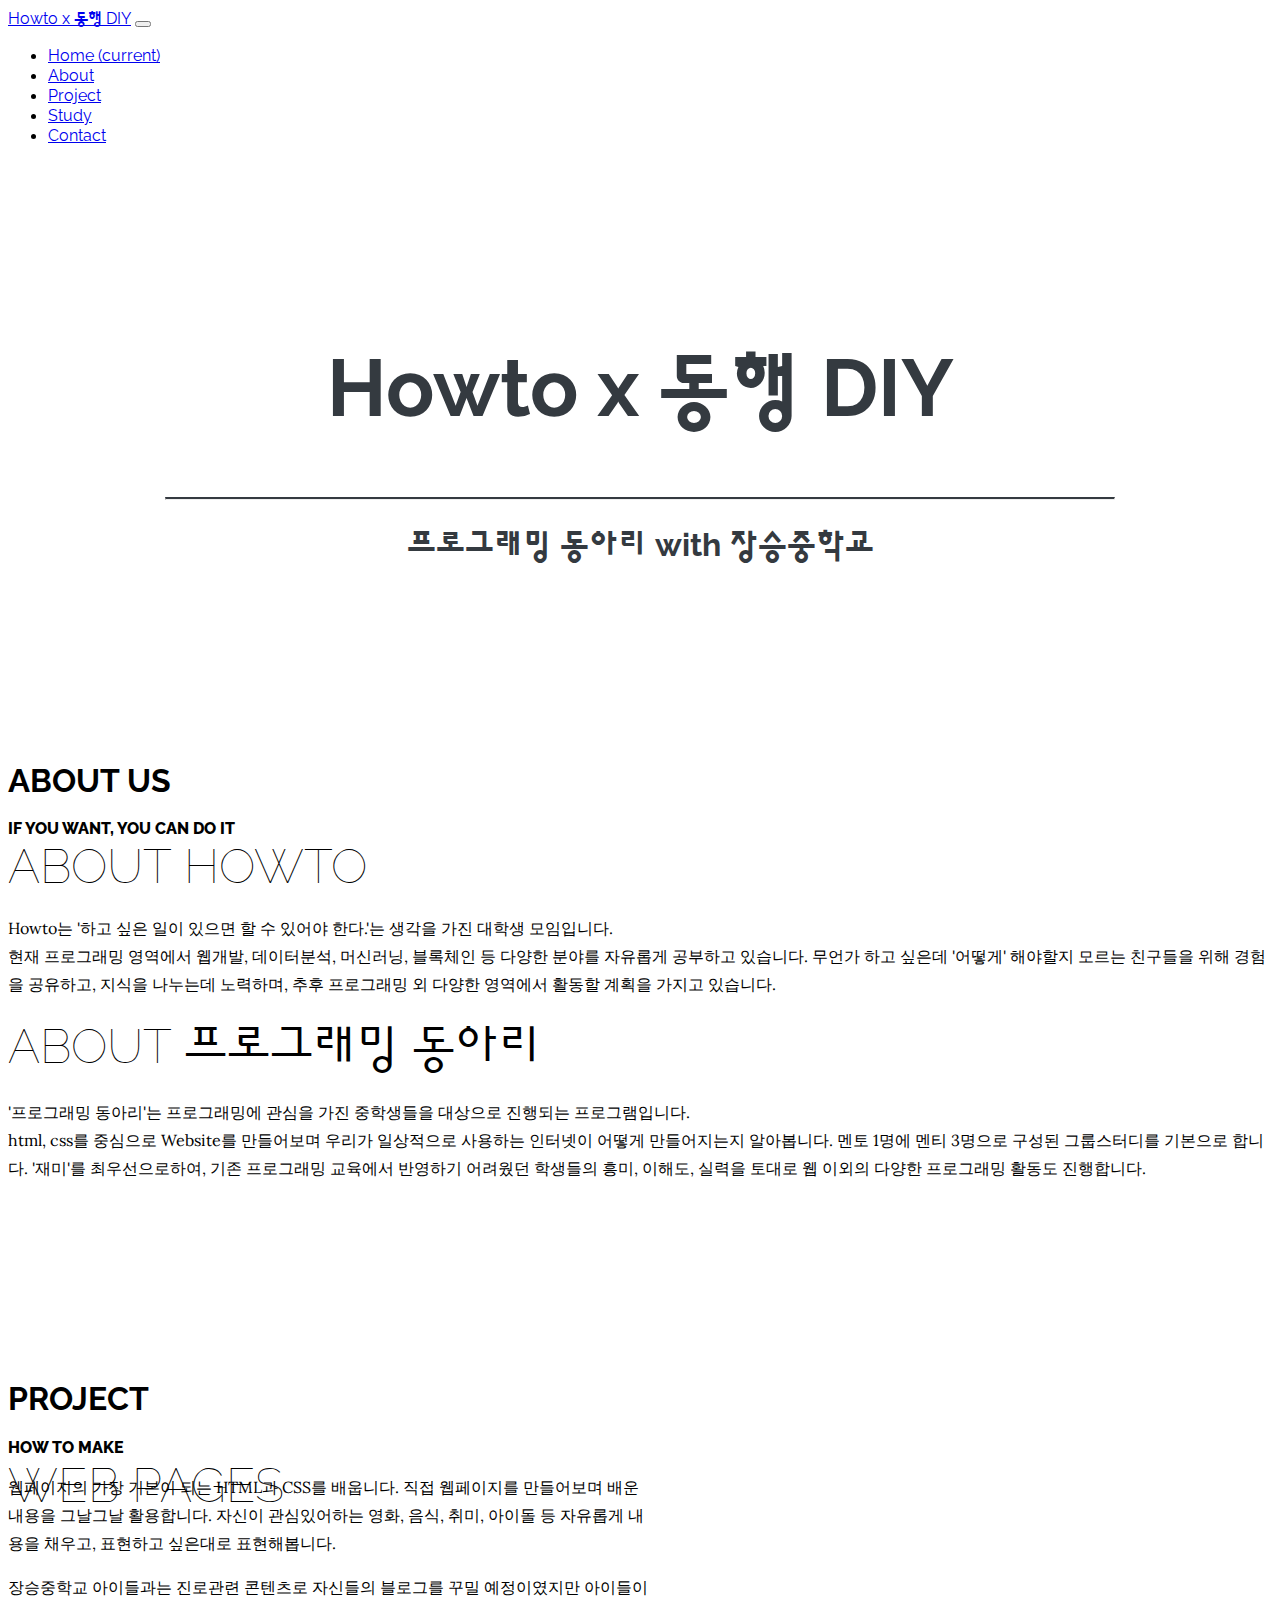
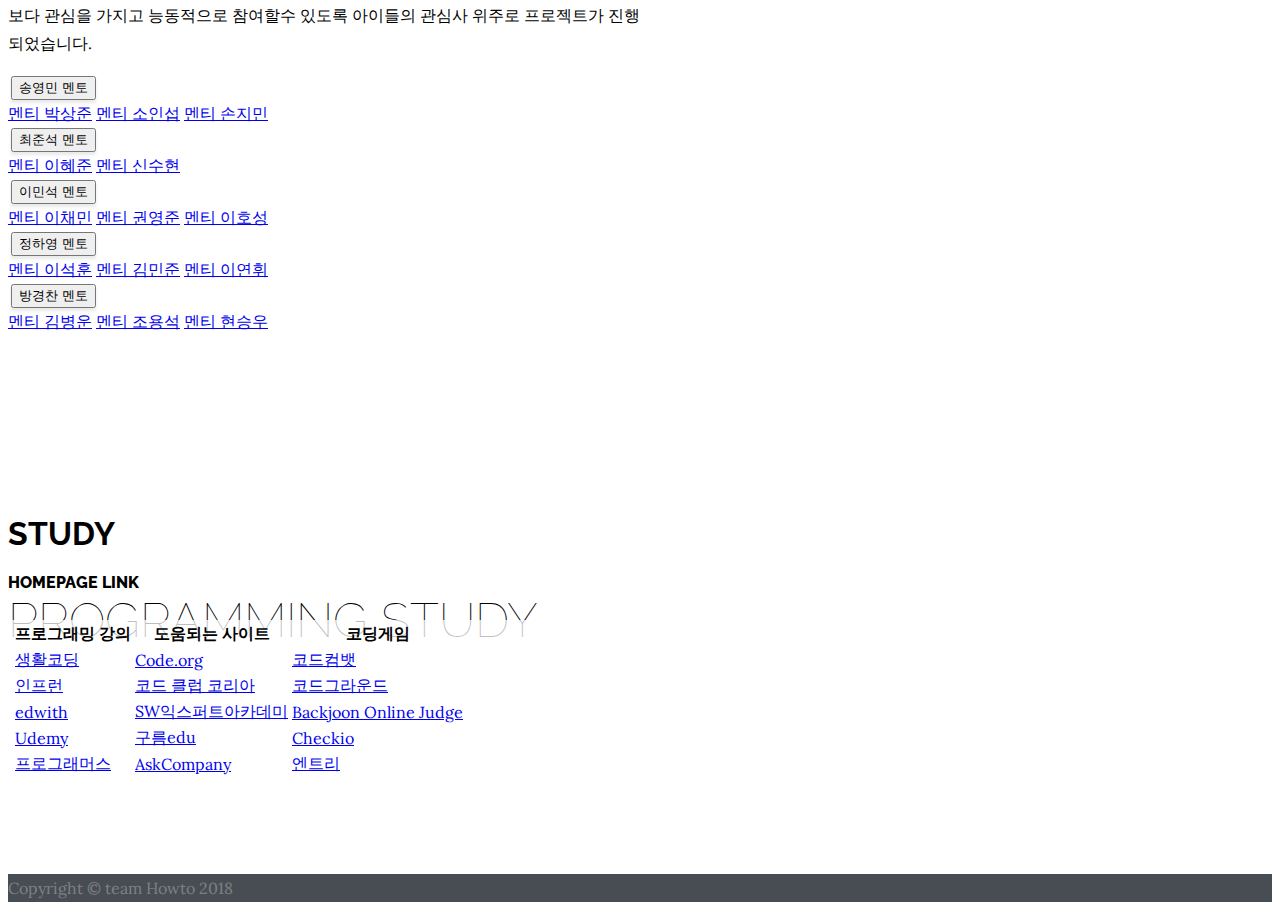
==== howto/index.html @ b901cc5a "Add files via upload" ====
<!DOCTYPE html>
<html lang="ko">
<head>
  <meta charset="UTF-8">
  <meta name="viewport" content="width=device-width, initial-scale=1.0">
  <meta http-equiv="X-UA-Compatible" content="ie=edge">

  <link rel="shortcut icon" href="favicon.ico" type="image/x-icon">
  <link rel="icon" href="favicon.ico" type="image/x-icon">

  <title>Howto x 동행 DIY</title>
  <link href="https://fonts.googleapis.com/css?family=Sunflower:300" rel="stylesheet">
  <link rel="stylesheet" href="https://use.fontawesome.com/releases/v5.2.0/css/all.css" integrity="sha384-hWVjflwFxL6sNzntih27bfxkr27PmbbK/iSvJ+a4+0owXq79v+lsFkW54bOGbiDQ" crossorigin="anonymous">
  <link href="https://fonts.googleapis.com/css?family=Nanum+Gothic|Jua|Ubuntu:400,700" rel="stylesheet">
  <link rel="stylesheet" href="style.css">
  <link rel="stylesheet" href="https://stackpath.bootstrapcdn.com/bootstrap/4.1.3/css/bootstrap.min.css" integrity="sha384-MCw98/SFnGE8fJT3GXwEOngsV7Zt27NXFoaoApmYm81iuXoPkFOJwJ8ERdknLPMO" crossorigin="anonymous">
  <!-- Custom fonts for this template -->
  <link href="https://fonts.googleapis.com/css?family=Raleway:100,100i,200,200i,300,300i,400,400i,500,500i,600,600i,700,700i,800,800i,900,900i" rel="stylesheet">
  <link href="https://fonts.googleapis.com/css?family=Lora:400,400i,700,700i" rel="stylesheet">

  <!-- Custom styles for this template -->
  <link href="business-casual.min.css" rel="stylesheet">

</head>
<body id="backgroudimg">
<!-- navbar  -->
<nav class="navbar navbar-expand-lg navbar-dark bg-dark fixed-top">
    <div class="container">
    <a class="navbar-brand" href="#"><i class="fas fa-seedling"></i> Howto x 동행 DIY</a>
    <button class="navbar-toggler" type="button" data-toggle="collapse" data-target="#navbarSupportedContent" aria-controls="navbarSupportedContent" aria-expanded="false" aria-label="Toggle navigation">
      <span class="navbar-toggler-icon"></span>
    </button>
    <div class="collapse navbar-collapse" id="navbarSupportedContent">
      <ul class="navbar-nav ml-auto">
        <li class="nav-item active">
          <a class="nav-link" href="#home"><i class="fas fa-home"></i> Home <span class="sr-only">(current)</span></a>
        </li>
        <li class="nav-item">
          <a class="nav-link" href="#about">About</a>
        </li>
        <li class="nav-item">
          <a class="nav-link" href="#project">Project</a>
        </li>
        <li class="nav-item">
          <a class="nav-link" href="#study">Study</a>
        </li>
        <li class="nav-item">
          <a class="nav-link" href="#contact">Contact</a>
        </li>
      </ul>
    </div>
    </div>
  </nav>

<!-- header -->
<header id="home">
  <div id="content">
    <div class="container rounded bg-faded p-3">
    <h1 id="titlename">Howto x 동행 DIY</h1>
    <hr id="line1">
    <h2 id="subtitle">프로그래밍 동아리 with 장승중학교</h2>
    </div>
  </div>
</header>

<!-- about -->
<section class="page-section about-heading bg-faded" id="about">
      <h1 class="text-center text-dark p-5 mb-4 bg-faded">ABOUT US</h1>
      <div class="container">
        <img id="img1" class="img-fluid rounded about-heading-img mb-3 mb-lg-0" src="https://images.unsplash.com/photo-1527153818091-1a9638521e2a?ixlib=rb-0.3.5&ixid=eyJhcHBfaWQiOjEyMDd9&s=5fce4ce8856a711cc50a14e03e58783a&auto=format&fit=crop&w=1158&q=80" alt="">
        <div class="about-heading-content">
          <div class="row">
            <div class="col-xl-9 col-lg-10 mx-auto">
              <div class="bg-light rounded p-5">
                <h2 class="section-heading mb-4">
                  <span class="section-heading-upper">If you want, you can do it</span>
                  <span class="section-heading-lower">About Howto</span>
                </h2>
                <p>Howto는 '하고 싶은 일이 있으면 할 수 있어야 한다.'는 생각을 가진 대학생 모임입니다. <br>
                현재 프로그래밍 영역에서 웹개발, 데이터분석, 머신러닝, 블록체인 등 다양한 분야를 자유롭게 공부하고 있습니다.
                무언가 하고 싶은데 '어떻게' 해야할지 모르는 친구들을 위해 경험을 공유하고, 지식을 나누는데 노력하며,
                추후 프로그래밍 외 다양한 영역에서 활동할 계획을 가지고 있습니다.</p>
                <h2 id="sub2" class="section-heading mb-4">
                  <span class="section-heading-lower">About 프로그래밍 동아리</span>
                </h2>
                <p class="mb-0"> '프로그래밍 동아리'는 프로그래밍에 관심을 가진 중학생들을 대상으로 진행되는 프로그램입니다.<br>
                    html, css를 중심으로 Website를 만들어보며 우리가 일상적으로 사용하는 인터넷이 어떻게 만들어지는지 알아봅니다.
                    멘토 1명에 멘티 3명으로 구성된 그룹스터디를 기본으로 합니다. '재미'를 최우선으로하여,
                    기존 프로그래밍 교육에서 반영하기 어려웠던 학생들의 흥미, 이해도, 실력을 토대로 웹 이외의 다양한 프로그래밍 활동도 진행합니다.
                </p>
              </div>
            </div>
          </div>
        </div>
      </div>
</section>

<!-- project -->
<section id="project" class="page-section bg-faded">
  <h1 class="text-center text-dark p-5 mb-4 bg-faded">PROJECT</h1>
  <div class="container">
    <div class="product-item">
      <div class="product-item-title d-flex">
        <div class="bg-light p-5 d-flex mr-auto rounded">
          <h2 class="section-heading mb-0">
            <span class="section-heading-upper">How to make</span>
            <span class="section-heading-lower">Web pages</span>
          </h2>
        </div>
      </div>
      <img id="webimg" class="product-item-img mx-auto d-flex rounded img-fluid mb-3 mb-lg-0" src="https://images.unsplash.com/photo-1454165205744-3b78555e5572?ixlib=rb-0.3.5&s=61ead6562974b58aeaf66646026a1f0f&auto=format&fit=crop&w=1050&q=80" alt="">
      <div class="product-item-description d-flex ml-auto">
        <div class="bg-light p-5 rounded">
          <p class="mb-0">웹페이지의 가장 기본이 되는 HTML과 CSS를 배웁니다. 직접 웹페이지를 만들어보며 배운 내용을 그날그날 활용합니다. 자신이 관심있어하는 영화, 음식, 취미, 아이돌 등 자유롭게 내용을 채우고, 표현하고 싶은대로 표현해봅니다.</p><p>장승중학교 아이들과는 진로관련 콘텐츠로 자신들의 블로그를 꾸밀 예정이였지만 아이들이 보다 관심을 가지고 능동적으로 참여할수 있도록 아이들의 관심사 위주로 프로젝트가 진행되었습니다.</p>
          <div>
            <div class="btn-group" role="group">
              <button id="btnGroupDrop1" type="button" class="btn btn-light" data-toggle="dropdown" aria-haspopup="true" aria-expanded="false">
                송영민 멘토
              </button>
              <div class="dropdown-menu" aria-labelledby="btnGroupDrop1">
                <a class="dropdown-item" href="https://sangjun0822.github.io/">멘티 박상준</a>
                <a class="dropdown-item" href="https://sexyhandsomeinsub.github.io/">멘티 소인섭</a>
                <a class="dropdown-item" href="https://sonjiminson.github.io/">멘티 손지민</a>
              </div>
            </div>
            <div class="btn-group" role="group">
              <button id="btnGroupDrop2" type="button" class="btn btn-light" data-toggle="dropdown" aria-haspopup="true" aria-expanded="false">
                최준석 멘토
              </button>
              <div class="dropdown-menu" aria-labelledby="btnGroupDrop2">
                <a class="dropdown-item" href="https://dkdisla.github.io">멘티 이혜준</a>
                <a class="dropdown-item" href="https://yoosigo1.github.io">멘티 신수현</a>
              </div>
            </div>
            <div class="btn-group" role="group">
              <button id="btnGroupDrop3" type="button" class="btn btn-light" data-toggle="dropdown" aria-haspopup="true" aria-expanded="false">
                이민석 멘토
              </button>
              <div class="dropdown-menu" aria-labelledby="btnGroupDrop3">
                <a class="dropdown-item" href="#">멘티 이채민</a>
                <a class="dropdown-item" href="https://red33a.github.io/cube/%ED%81%90%EB%B8%8C.html">멘티 권영준</a>
                <a class="dropdown-item" href="https://hoseongi711.github.io/webclass103/123">멘티 이호성</a>
              </div>
            </div>
            <div class="btn-group" role="group">
              <button id="btnGroupDrop4" type="button" class="btn btn-light" data-toggle="dropdown" aria-haspopup="true" aria-expanded="false">
                정하영 멘토
              </button>
              <div class="dropdown-menu" aria-labelledby="btnGroupDrop4">
                <a class="dropdown-item" href="https://lsh2.github.io/">멘티 이석훈</a>
                <a class="dropdown-item" href="#">멘티 김민준</a>
                <a class="dropdown-item" href="#">멘티 이연휘</a>
              </div>
            </div>
            <div class="btn-group" role="group">
              <button id="btnGroupDrop5" type="button" class="btn btn-light" data-toggle="dropdown" aria-haspopup="true" aria-expanded="false">
                방경찬 멘토
              </button>
              <div class="dropdown-menu" aria-labelledby="btnGroupDrop5">
                <a class="dropdown-item" href="https://rlaquddns.github.io/">멘티 김병운</a>
                <a class="dropdown-item" href="https://ehddydtjr.github.io/">멘티 조용석</a>
                <a class="dropdown-item" href="https://gustmddn.github.io/">멘티 현승우</a>
              </div>
            </div>
          </div>
        </div>
      </div>
    </div>
  </div>
</section>

<!-- study -->
<section id="study" class="page-section bg-faded">
  <h1 class="text-center text-dark p-5 mb-4 bg-faded">STUDY</h1>
  <div class="container">
    <div class="product-item">
      <div class="product-item-title d-flex">
        <div class="bg-light p-5 d-flex mr-auto rounded">
          <h2 class="section-heading mb-0">
            <span class="section-heading-upper">Homepage Link</span>
            <span class="section-heading-lower">Programming Study</span>
          </h2>
        </div>
      </div>
      <div class="product-item-description d-flex ml-auto">
      <div class="bg-faded rounded">
        <table class="table">
          <thead class="thead-dark">
            <tr>
              <th scope="col"><i class="fas fa-seedling"></i></th>
              <th scope="col">프로그래밍 강의</th>
              <th scope="col">도움되는 사이트</th>
              <th scope="col">코딩게임</th>
            </tr>
          </thead>
          <tbody>
            <tr>
              <th scope="row"></th>
              <td><a href="https://opentutorials.org/course/1">생활코딩</a></td>
              <td><a href="https://Code.org">Code.org</a></td>
              <td><a href="https://codecombat.com/">코드컴뱃</a></td>
            </tr>
            <tr>
              <th scope="row"></th>
              <td><a href="https://www.inflearn.com/">인프런</a></td>
              <td><a href="https://codeclubkorea.org/start-a-club/">코드 클럽 코리아</a></td>
              <td><a href="https://www.codeground.org/">코드그라운드</a></td>
            </tr>
            <tr>
              <th scope="row"></th>
              <td><a href="https://www.edwith.org/">edwith</a></td>
              <td><a href="https://www.swexpertacademy.com/main/main.do/">SW익스퍼트아카데미</a></td>
              <td><a href="https://www.acmicpc.net/">Backjoon Online Judge</a></td>
            </tr>
            <tr>
              <th scope="row"></th>
              <td><a href="https://www.udemy.com">Udemy</a></td>
              <td><a href="https://edu.goorm.io/">구름edu</a></td>
              <td><a href="https://checkio.org/">Checkio</a></td>
            </tr>
            <tr>
              <th scope="row"></th>
              <td><a href="https://programmers.co.kr/">프로그래머스</a></td>
              <td><a href="https://www.askcompany.kr/">AskCompany</a></td>
              <td><a href="https://playentry.org/#!/">엔트리</a></td>
            </tr>
          </tbody>
        </table>
      </div>
      </div>

    </div>
  </div>

</section>

<!-- footer -->
<footer class="footer text-faded text-center py-5">
     <div class="container">
       <p class="m-0 small">Copyright &copy; team Howto 2018</p>
     </div>
</footer>







<script src="https://code.jquery.com/jquery-3.3.1.slim.min.js" integrity="sha384-q8i/X+965DzO0rT7abK41JStQIAqVgRVzpbzo5smXKp4YfRvH+8abtTE1Pi6jizo" crossorigin="anonymous"></script>
<script src="https://cdnjs.cloudflare.com/ajax/libs/popper.js/1.14.3/umd/popper.min.js" integrity="sha384-ZMP7rVo3mIykV+2+9J3UJ46jBk0WLaUAdn689aCwoqbBJiSnjAK/l8WvCWPIPm49" crossorigin="anonymous"></script>
<script src="https://stackpath.bootstrapcdn.com/bootstrap/4.1.3/js/bootstrap.min.js" integrity="sha384-ChfqqxuZUCnJSK3+MXmPNIyE6ZbWh2IMqE241rYiqJxyMiZ6OW/JmZQ5stwEULTy" crossorigin="anonymous"></script>
</body>
</html>
---- howto/style.css ----
header {
  text-align: center;
  height: 500px;
}

.navbar-brand {
  font-family: 'Raleway', Sunflower;
}

.nav-item .nav-link {
  font-family: 'Raleway', Sunflower;
}

#titlename {
  font-size: 5rem;
  font-family: 'Raleway', Sunflower;
}


#subtitle {
  font-size: 2rem;
}

#subtitle, #sub2{
  font-family: 'Raleway', Sunflower;
}

#content {
  background: url(https://images.unsplash.com/photo-1522205419828-f5b336fc3931?ixlib=rb-0.3.5…EyMDd9&s=7b10bf5…&auto=format&fit=crop&w=1050&q=80);
  background-size: cover;
  background-position: top;
  height: 100%;
  padding-top:10%;
  color: #343a40;

}


#line1 {
  border-top: 2px solid #343a40;
  width: 75%;
}

.about-heading-content {
  padding-top: 3%;
}

#backgroudimg {
  background: url(https://images.unsplash.com/photo-1505779507181-e8cfc6d1f16f?ixlib=rb-0.3.5&ixid=eyJhcHBfaWQiOjEyMDd9&s=9c55655e9d53dc55634ff0247697aed6&auto=format&fit=crop&w=664&q=80);
  background-size: cover;
  background-repeat: no-repeat;
  background-position: top;
  height: 100%;
}

#img1 {
  width: 70%;
}

#webimg {
  width: 70%;
}

#btnGroupDrop1, #btnGroupDrop2, #btnGroupDrop3, #btnGroupDrop4, #btnGroupDrop5 {
  margin: 3px;
  overflow: hidden;
}
---- howto/business-casual.min.css ----
/*!
 * Start Bootstrap - Business Casual v4.1.1 (https://startbootstrap.com/template-overviews/business-casual)
 * Copyright 2013-2018 Start Bootstrap
 * Licensed under MIT (https://github.com/BlackrockDigital/startbootstrap-business-casual/blob/master/LICENSE)
 */body{font-family:Lora;background:linear-gradient(rgba(47,23,15,.65),rgba(47,23,15,.65)),url(../img/bg.jpg);background-attachment:fixed;background-position:center;background-size:cover}h1,h2,h3,h4,h5,h6{font-family:Raleway}p{line-height:1.75}.text-faded{color:rgba(255,255,255,.3)}.site-heading{margin-top:5rem;margin-bottom:5rem;text-transform:uppercase;line-height:1;font-family:Raleway}.site-heading .site-heading-upper{display:block;font-size:2rem;font-weight:800}.site-heading .site-heading-lower{font-size:5rem;font-weight:100;line-height:4rem}.page-section{padding-top: 5rem; padding-bottom: 5rem;}.section-heading{text-transform:uppercase}.section-heading .section-heading-upper{display:block;font-size:1rem;font-weight:800}.section-heading .section-heading-lower{display:block;font-size:3rem;font-weight:100}.bg-faded{background-color:rgba(255,255,255,.75)}#mainNav{background-color:rgba(47,23,15,.9);font-family:Raleway}#mainNav .navbar-brand{color:#e6a756}#mainNav .navbar-nav .nav-item .nav-link{color:rgba(255,255,255,.7);font-weight:800}#mainNav .navbar-nav .nav-item.active .nav-link{color:#e6a756}@media (min-width:992px){#mainNav .navbar-nav .nav-item .nav-link{font-size:.9rem}#mainNav .navbar-nav .nav-item .nav-link:hover{color:rgba(255,255,255,.4)}#mainNav .navbar-nav .nav-item.active .nav-link:hover{color:#e6a756}}.btn-xl{font-weight:700;font-size:.8rem;padding-top:1.5rem;padding-bottom:1.5rem;padding-left:2rem;padding-right:2rem}.intro{position:relative}@media (min-width:992px){.intro .intro-img{width:75%;float:right}.intro .intro-text{left:0;width:60%;margin-top:3rem;position:absolute}.intro .intro-text .intro-button{width:100%;left:0;position:absolute;bottom:-2rem}}@media (min-width:1200px){.intro .intro-text{width:45%}}.cta{padding-top:5rem;padding-bottom:5rem;background-color:rgba(230,167,86,.9)}.cta .cta-inner{position:relative;padding:3rem;margin:.5rem;background-color:rgba(255,255,255,.85)}.cta .cta-inner:before{border-radius:.5rem;content:'';position:absolute;top:-.5rem;bottom:-.5rem;left:-.5rem;right:-.5rem;border:.25rem solid rgba(255,255,255,.85)}@media (min-width:992px){.about-heading .about-heading-img{position:relative;z-index:0}.about-heading .about-heading-content{margin-top:-5rem;position:relative;z-index:1}}@media (min-width:992px){.product-item .product-item-title{position:relative;z-index:1;margin-bottom:-3rem}.product-item .product-item-img{position:relative;z-index:0;max-width:60vw}.product-item .product-item-description{position:relative;z-index:1;margin-top:-3rem;max-width:50vw}}.list-hours{font-size:.9rem}.list-hours .list-hours-item{border-bottom:1px solid rgba(230,167,86,.5);padding-bottom:.25rem;margin-bottom:1rem;font-style:italic}.list-hours .list-hours-item.today{font-weight:700;color:#e6a756}@media (min-width:992px){.list-hours{width:50%;font-size:1.1rem}}.address strong{font-size:1.2rem}.footer{background-color:rgb(52, 58, 64, 0.9)}.text-primary{color:#e6a756!important}.bg-primary{background-color:#e6a756!important}.btn{box-shadow:0 3px 3px 0 rgba(33,37,41,.1)}.btn-primary{background-color:#e6a756;border-color:#e6a756}.btn-primary:active,.btn-primary:focus,.btn-primary:hover{background-color:#df902a;border-color:#df902a}.font-weight-light{font-weight:100!important}
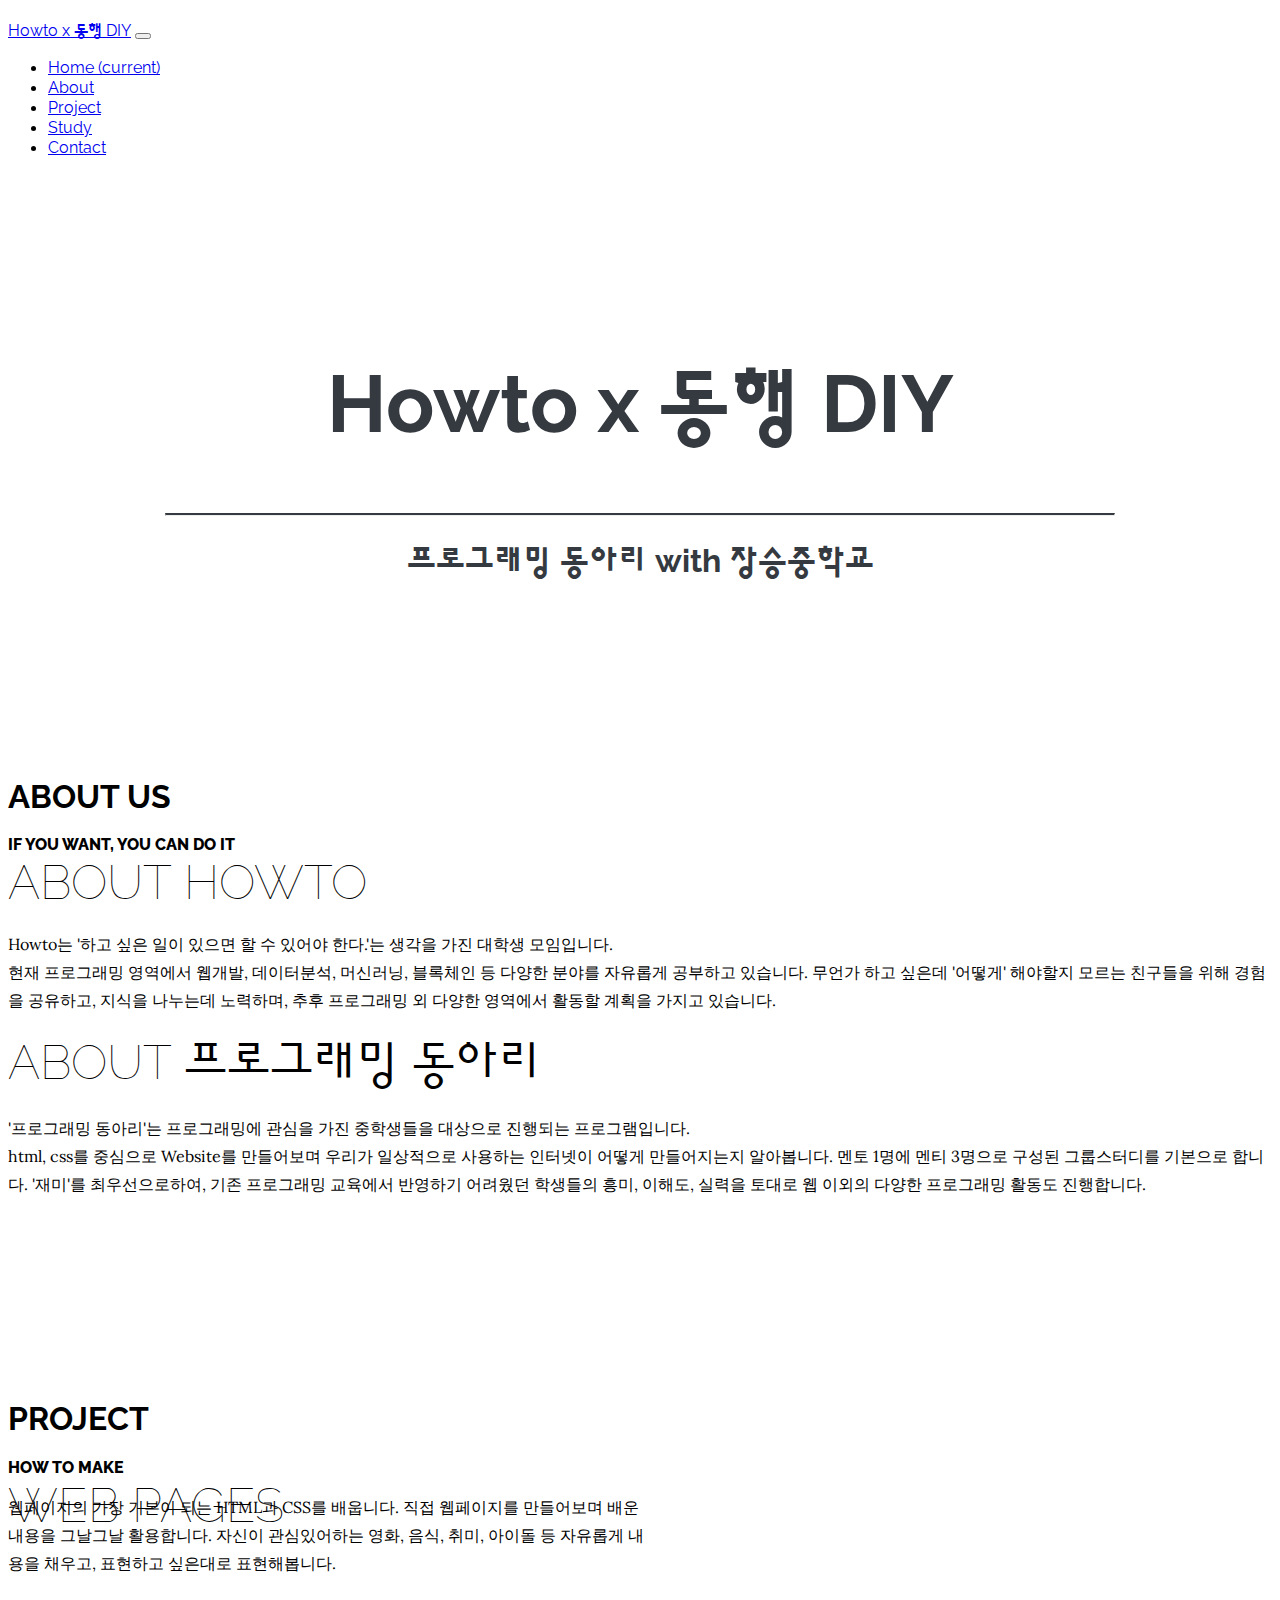
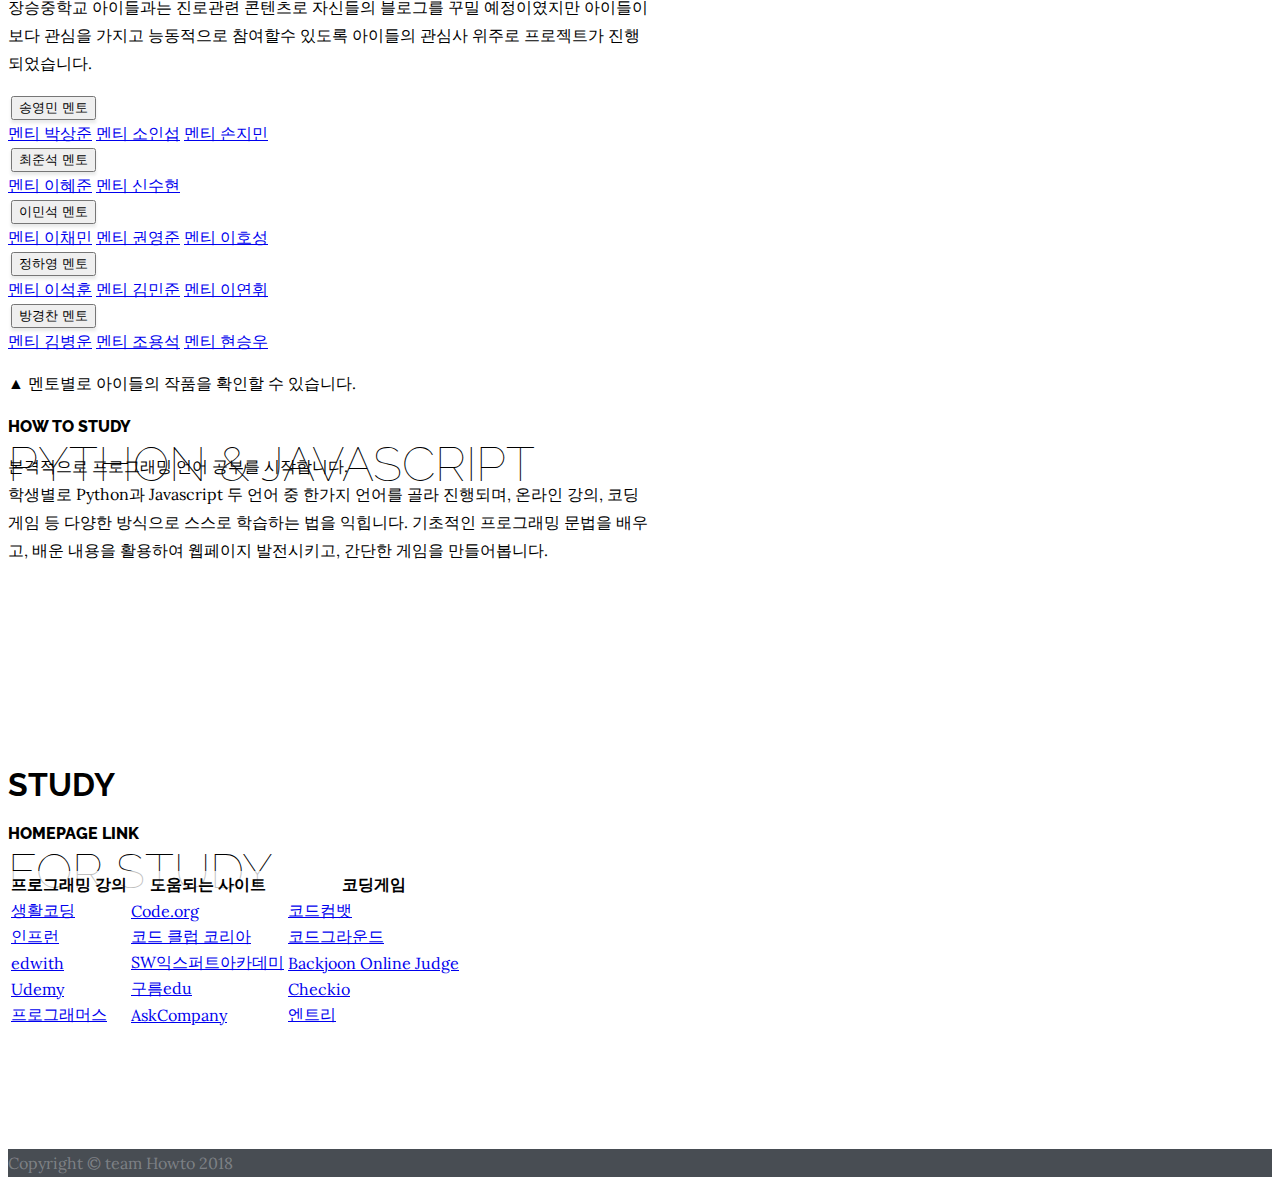
==== commit 50848da2: "python js 세션 추가" ====
--- a/howto/index.html
+++ b/howto/index.html
@@ -12,14 +12,14 @@
   <link href="https://fonts.googleapis.com/css?family=Sunflower:300" rel="stylesheet">
   <link rel="stylesheet" href="https://use.fontawesome.com/releases/v5.2.0/css/all.css" integrity="sha384-hWVjflwFxL6sNzntih27bfxkr27PmbbK/iSvJ+a4+0owXq79v+lsFkW54bOGbiDQ" crossorigin="anonymous">
   <link href="https://fonts.googleapis.com/css?family=Nanum+Gothic|Jua|Ubuntu:400,700" rel="stylesheet">
-  <link rel="stylesheet" href="style.css">
+  <link rel="stylesheet" href="css/style.css">
   <link rel="stylesheet" href="https://stackpath.bootstrapcdn.com/bootstrap/4.1.3/css/bootstrap.min.css" integrity="sha384-MCw98/SFnGE8fJT3GXwEOngsV7Zt27NXFoaoApmYm81iuXoPkFOJwJ8ERdknLPMO" crossorigin="anonymous">
   <!-- Custom fonts for this template -->
   <link href="https://fonts.googleapis.com/css?family=Raleway:100,100i,200,200i,300,300i,400,400i,500,500i,600,600i,700,700i,800,800i,900,900i" rel="stylesheet">
   <link href="https://fonts.googleapis.com/css?family=Lora:400,400i,700,700i" rel="stylesheet">
 
   <!-- Custom styles for this template -->
-  <link href="business-casual.min.css" rel="stylesheet">
+  <link href="css/business-casual.min.css" rel="stylesheet">
 
 </head>
 <body id="backgroudimg">
@@ -138,7 +138,7 @@
               </button>
               <div class="dropdown-menu" aria-labelledby="btnGroupDrop3">
                 <a class="dropdown-item" href="#">멘티 이채민</a>
-                <a class="dropdown-item" href="https://red33a.github.io/cube/%ED%81%90%EB%B8%8C.html">멘티 권영준</a>
+                <a class="dropdown-item" href="https://red33a.github.io/young/startbootstrap-creative-gh-pages/index.html">멘티 권영준</a>
                 <a class="dropdown-item" href="https://hoseongi711.github.io/webclass103/123">멘티 이호성</a>
               </div>
             </div>
@@ -163,6 +163,28 @@
               </div>
             </div>
           </div>
+          <p>▲ 멘토별로 아이들의 작품을 확인할 수 있습니다.</p>
+        </div>
+      </div>
+    </div>
+  </div>
+
+  <div class="container">
+    <div class="product-item">
+      <div class="product-item-title d-flex">
+        <div class="bg-light p-5 d-flex mx-auto rounded">
+            <h2 class="section-heading mb-0">
+            <span class="section-heading-upper">How to study</span>
+            <span class="section-heading-lower">Python & JavaScript</span>
+          </h2>
+        </div>
+      </div>
+      <img class="product-item-img mx-auto d-flex rounded img-fluid mb-3 mb-lg-0" src="https://bestcouponhunter.com/wp-content/uploads/2018/07/Python-and-Javascript-Programming-Bundle-788x442.jpg" alt="">
+      <div style="width:70%;" class="product-item-description d-flex mx-auto">
+        <div class="bg-light p-5 rounded">
+          <p class="mb-0">본격적으로 프로그래밍 언어 공부를 시작합니다. <br>
+            학생별로 Python과 Javascript 두 언어 중 한가지 언어를 골라 진행되며, 온라인 강의, 코딩게임 등 다양한 방식으로 스스로 학습하는 법을 익힙니다.
+          기초적인 프로그래밍 문법을 배우고, 배운 내용을 활용하여 웹페이지 발전시키고, 간단한 게임을 만들어봅니다.</p>
         </div>
       </div>
     </div>
@@ -178,7 +200,7 @@
         <div class="bg-light p-5 d-flex mr-auto rounded">
           <h2 class="section-heading mb-0">
             <span class="section-heading-upper">Homepage Link</span>
-            <span class="section-heading-lower">Programming Study</span>
+            <span class="section-heading-lower">for Study</span>
           </h2>
         </div>
       </div>
@@ -187,7 +209,6 @@
         <table class="table">
           <thead class="thead-dark">
             <tr>
-              <th scope="col"><i class="fas fa-seedling"></i></th>
               <th scope="col">프로그래밍 강의</th>
               <th scope="col">도움되는 사이트</th>
               <th scope="col">코딩게임</th>
@@ -195,31 +216,26 @@
           </thead>
           <tbody>
             <tr>
-              <th scope="row"></th>
               <td><a href="https://opentutorials.org/course/1">생활코딩</a></td>
               <td><a href="https://Code.org">Code.org</a></td>
               <td><a href="https://codecombat.com/">코드컴뱃</a></td>
             </tr>
             <tr>
-              <th scope="row"></th>
               <td><a href="https://www.inflearn.com/">인프런</a></td>
               <td><a href="https://codeclubkorea.org/start-a-club/">코드 클럽 코리아</a></td>
               <td><a href="https://www.codeground.org/">코드그라운드</a></td>
             </tr>
             <tr>
-              <th scope="row"></th>
               <td><a href="https://www.edwith.org/">edwith</a></td>
               <td><a href="https://www.swexpertacademy.com/main/main.do/">SW익스퍼트아카데미</a></td>
               <td><a href="https://www.acmicpc.net/">Backjoon Online Judge</a></td>
             </tr>
             <tr>
-              <th scope="row"></th>
               <td><a href="https://www.udemy.com">Udemy</a></td>
               <td><a href="https://edu.goorm.io/">구름edu</a></td>
               <td><a href="https://checkio.org/">Checkio</a></td>
             </tr>
             <tr>
-              <th scope="row"></th>
               <td><a href="https://programmers.co.kr/">프로그래머스</a></td>
               <td><a href="https://www.askcompany.kr/">AskCompany</a></td>
               <td><a href="https://playentry.org/#!/">엔트리</a></td>
--- a/howto/css/style.css
+++ b/howto/css/style.css
@@ -0,0 +1,74 @@
+header {
+  text-align: center;
+  height: 500px;
+}
+
+.navbar-brand {
+  font-family: 'Raleway', Sunflower;
+}
+
+.nav-item .nav-link {
+  font-family: 'Raleway', Sunflower;
+}
+
+#titlename {
+  font-size: 5rem;
+  font-family: 'Raleway', Sunflower;
+}
+
+
+#subtitle {
+  font-size: 2rem;
+}
+
+#subtitle, #sub2{
+  font-family: 'Raleway', Sunflower;
+}
+
+#content {
+  background: url(https://images.unsplash.com/photo-1522205419828-f5b336fc3931?ixlib=rb-0.3.5…EyMDd9&s=7b10bf5…&auto=format&fit=crop&w=1050&q=80);
+  background-size: cover;
+  background-position: top;
+  height: 100%;
+  padding-top:10%;
+  color: #343a40;
+
+}
+
+#python {
+  overflow: hidden;
+}
+
+#line1 {
+  border-top: 2px solid #343a40;
+  width: 75%;
+}
+
+.about-heading-content {
+  padding-top: 3%;
+}
+
+.container {
+  margin: 20px 0;
+}
+
+#backgroudimg {
+  background: url(https://images.unsplash.com/photo-1505779507181-e8cfc6d1f16f?ixlib=rb-0.3.5&ixid=eyJhcHBfaWQiOjEyMDd9&s=9c55655e9d53dc55634ff0247697aed6&auto=format&fit=crop&w=664&q=80);
+  background-size: cover;
+  background-repeat: no-repeat;
+  background-position: top;
+  height: 100%;
+}
+
+#img1 {
+  width: 70%;
+}
+
+#webimg {
+  width: 70%;
+}
+
+#btnGroupDrop1, #btnGroupDrop2, #btnGroupDrop3, #btnGroupDrop4, #btnGroupDrop5 {
+  margin: 3px;
+  overflow: hidden;
+}
--- a/howto/css/business-casual.min.css
+++ b/howto/css/business-casual.min.css
@@ -0,0 +1,5 @@
+/*!
+ * Start Bootstrap - Business Casual v4.1.1 (https://startbootstrap.com/template-overviews/business-casual)
+ * Copyright 2013-2018 Start Bootstrap
+ * Licensed under MIT (https://github.com/BlackrockDigital/startbootstrap-business-casual/blob/master/LICENSE)
+ */body{font-family:Lora;background:linear-gradient(rgba(47,23,15,.65),rgba(47,23,15,.65)),url(../img/bg.jpg);background-attachment:fixed;background-position:center;background-size:cover}h1,h2,h3,h4,h5,h6{font-family:Raleway}p{line-height:1.75}.text-faded{color:rgba(255,255,255,.3)}.site-heading{margin-top:5rem;margin-bottom:5rem;text-transform:uppercase;line-height:1;font-family:Raleway}.site-heading .site-heading-upper{display:block;font-size:2rem;font-weight:800}.site-heading .site-heading-lower{font-size:5rem;font-weight:100;line-height:4rem}.page-section{padding-top: 5rem; padding-bottom: 5rem;}.section-heading{text-transform:uppercase}.section-heading .section-heading-upper{display:block;font-size:1rem;font-weight:800}.section-heading .section-heading-lower{display:block;font-size:3rem;font-weight:100}.bg-faded{background-color:rgba(255,255,255,.75)}#mainNav{background-color:rgba(47,23,15,.9);font-family:Raleway}#mainNav .navbar-brand{color:#e6a756}#mainNav .navbar-nav .nav-item .nav-link{color:rgba(255,255,255,.7);font-weight:800}#mainNav .navbar-nav .nav-item.active .nav-link{color:#e6a756}@media (min-width:992px){#mainNav .navbar-nav .nav-item .nav-link{font-size:.9rem}#mainNav .navbar-nav .nav-item .nav-link:hover{color:rgba(255,255,255,.4)}#mainNav .navbar-nav .nav-item.active .nav-link:hover{color:#e6a756}}.btn-xl{font-weight:700;font-size:.8rem;padding-top:1.5rem;padding-bottom:1.5rem;padding-left:2rem;padding-right:2rem}.intro{position:relative}@media (min-width:992px){.intro .intro-img{width:75%;float:right}.intro .intro-text{left:0;width:60%;margin-top:3rem;position:absolute}.intro .intro-text .intro-button{width:100%;left:0;position:absolute;bottom:-2rem}}@media (min-width:1200px){.intro .intro-text{width:45%}}.cta{padding-top:5rem;padding-bottom:5rem;background-color:rgba(230,167,86,.9)}.cta .cta-inner{position:relative;padding:3rem;margin:.5rem;background-color:rgba(255,255,255,.85)}.cta .cta-inner:before{border-radius:.5rem;content:'';position:absolute;top:-.5rem;bottom:-.5rem;left:-.5rem;right:-.5rem;border:.25rem solid rgba(255,255,255,.85)}@media (min-width:992px){.about-heading .about-heading-img{position:relative;z-index:0}.about-heading .about-heading-content{margin-top:-5rem;position:relative;z-index:1}}@media (min-width:992px){.product-item .product-item-title{position:relative;z-index:1;margin-bottom:-3rem}.product-item .product-item-img{position:relative;z-index:0;max-width:60vw}.product-item .product-item-description{position:relative;z-index:1;margin-top:-3rem;max-width:50vw}}.list-hours{font-size:.9rem}.list-hours .list-hours-item{border-bottom:1px solid rgba(230,167,86,.5);padding-bottom:.25rem;margin-bottom:1rem;font-style:italic}.list-hours .list-hours-item.today{font-weight:700;color:#e6a756}@media (min-width:992px){.list-hours{width:50%;font-size:1.1rem}}.address strong{font-size:1.2rem}.footer{background-color:rgb(52, 58, 64, 0.9)}.text-primary{color:#e6a756!important}.bg-primary{background-color:#e6a756!important}.btn{box-shadow:0 3px 3px 0 rgba(33,37,41,.1)}.btn-primary{background-color:#e6a756;border-color:#e6a756}.btn-primary:active,.btn-primary:focus,.btn-primary:hover{background-color:#df902a;border-color:#df902a}.font-weight-light{font-weight:100!important}
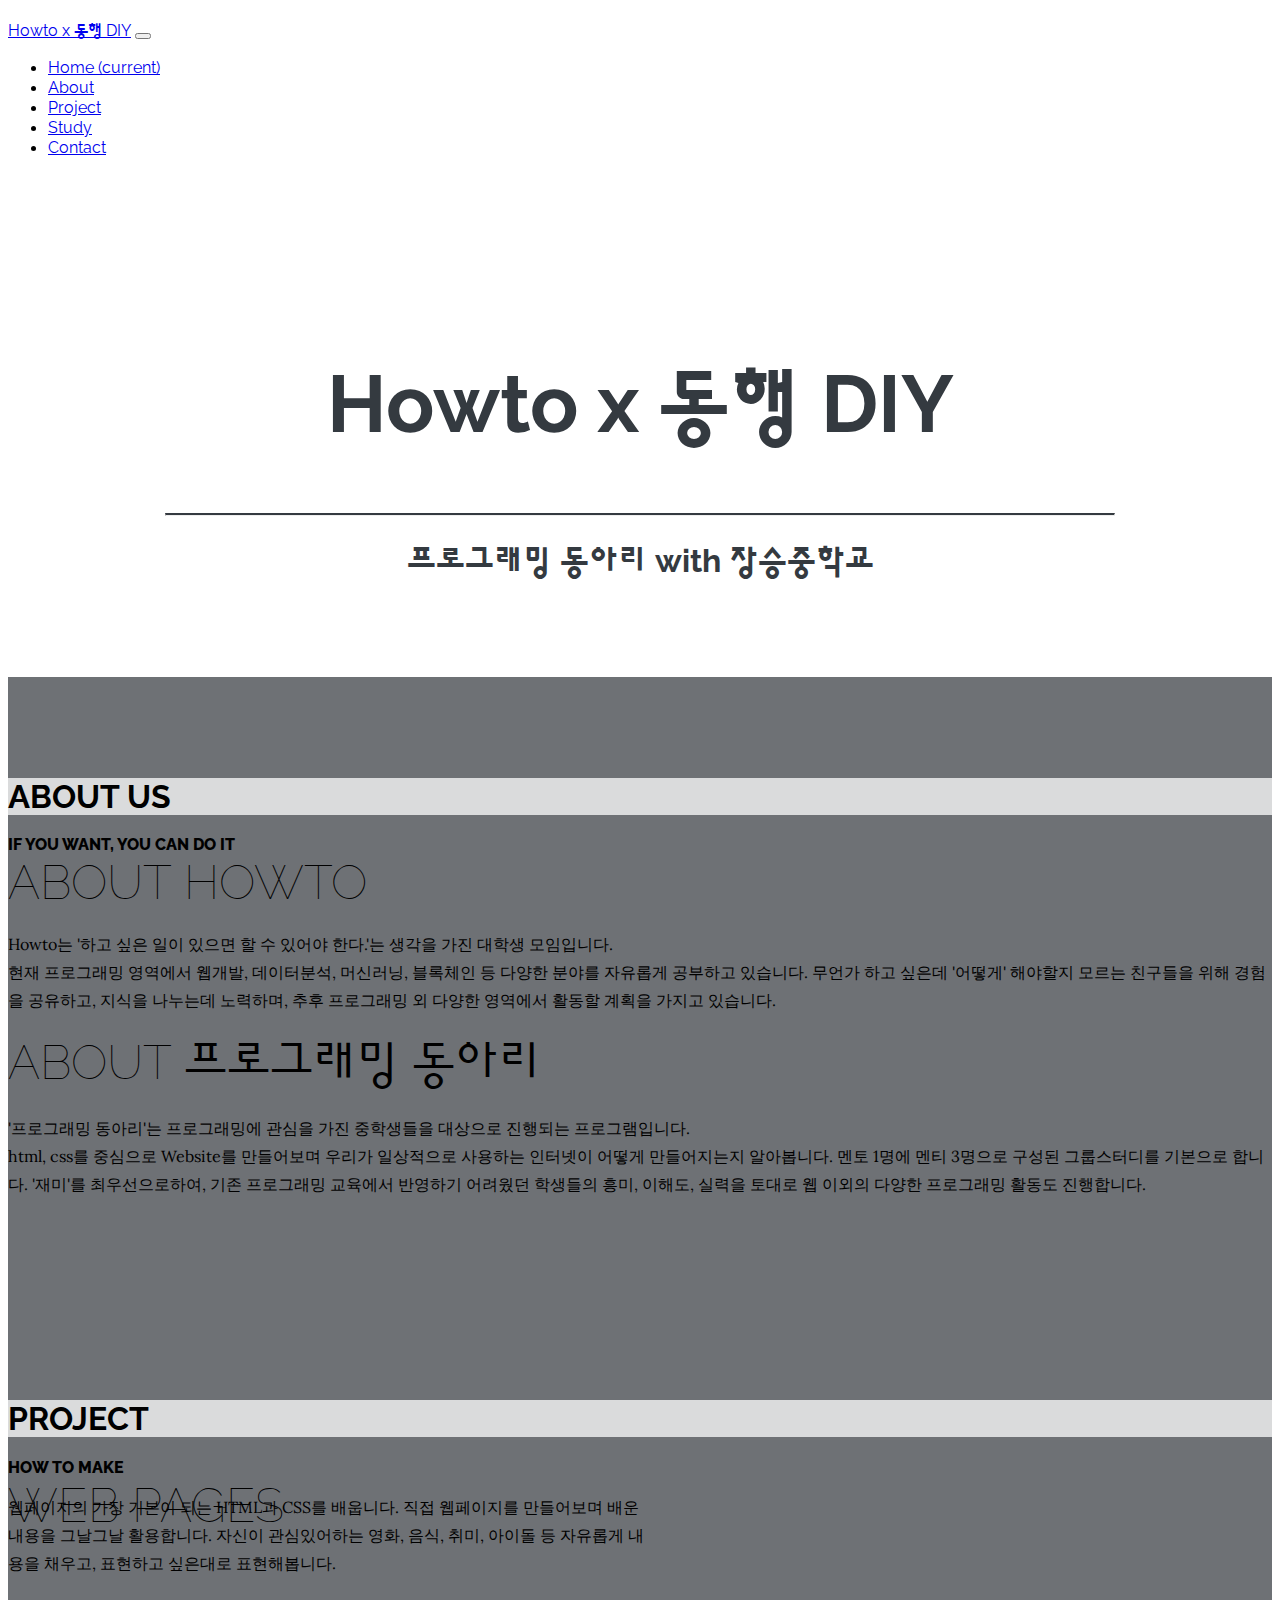
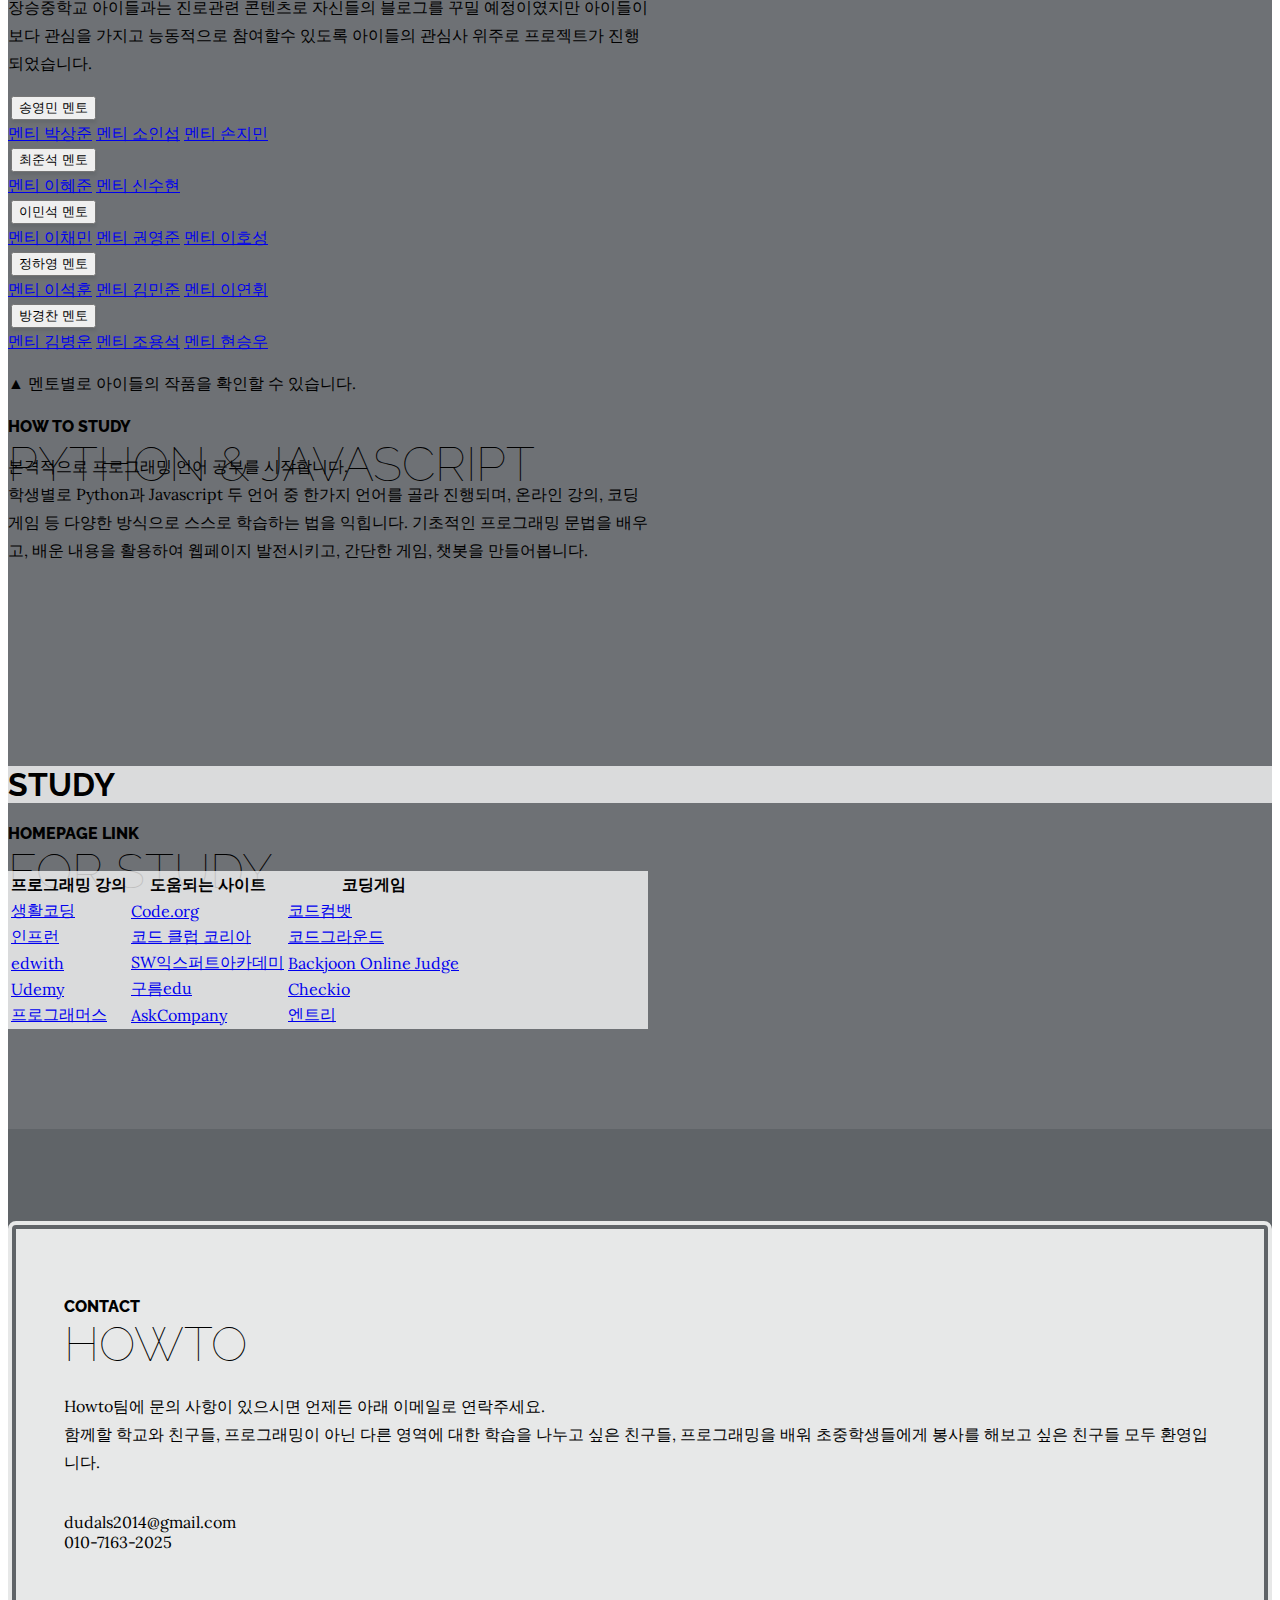
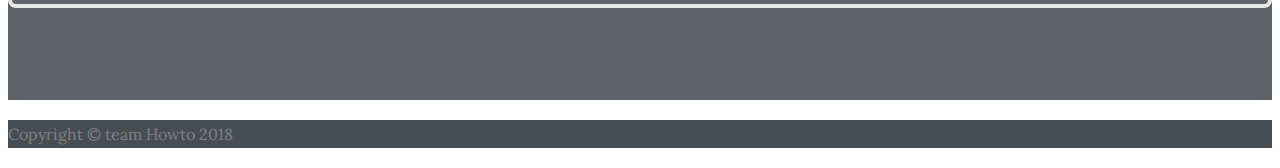
==== commit abbfc4c0: "contact 세션 추가, 배경 수정" ====
--- a/howto/index.html
+++ b/howto/index.html
@@ -64,7 +64,7 @@
 </header>
 
 <!-- about -->
-<section class="page-section about-heading bg-faded" id="about">
+<section class="page-section about-heading cta" id="about">
       <h1 class="text-center text-dark p-5 mb-4 bg-faded">ABOUT US</h1>
       <div class="container">
         <img id="img1" class="img-fluid rounded about-heading-img mb-3 mb-lg-0" src="https://images.unsplash.com/photo-1527153818091-1a9638521e2a?ixlib=rb-0.3.5&ixid=eyJhcHBfaWQiOjEyMDd9&s=5fce4ce8856a711cc50a14e03e58783a&auto=format&fit=crop&w=1158&q=80" alt="">
@@ -96,7 +96,7 @@
 </section>
 
 <!-- project -->
-<section id="project" class="page-section bg-faded">
+<section id="project" class="page-section cta">
   <h1 class="text-center text-dark p-5 mb-4 bg-faded">PROJECT</h1>
   <div class="container">
     <div class="product-item">
@@ -172,7 +172,7 @@
   <div class="container">
     <div class="product-item">
       <div class="product-item-title d-flex">
-        <div class="bg-light p-5 d-flex mx-auto rounded">
+        <div class="bg-light p-5 d-flex mr-auto rounded">
             <h2 class="section-heading mb-0">
             <span class="section-heading-upper">How to study</span>
             <span class="section-heading-lower">Python & JavaScript</span>
@@ -180,11 +180,11 @@
         </div>
       </div>
       <img class="product-item-img mx-auto d-flex rounded img-fluid mb-3 mb-lg-0" src="https://bestcouponhunter.com/wp-content/uploads/2018/07/Python-and-Javascript-Programming-Bundle-788x442.jpg" alt="">
-      <div style="width:70%;" class="product-item-description d-flex mx-auto">
+      <div style="width:70%;" class="product-item-description d-flex ml-auto">
         <div class="bg-light p-5 rounded">
           <p class="mb-0">본격적으로 프로그래밍 언어 공부를 시작합니다. <br>
             학생별로 Python과 Javascript 두 언어 중 한가지 언어를 골라 진행되며, 온라인 강의, 코딩게임 등 다양한 방식으로 스스로 학습하는 법을 익힙니다.
-          기초적인 프로그래밍 문법을 배우고, 배운 내용을 활용하여 웹페이지 발전시키고, 간단한 게임을 만들어봅니다.</p>
+          기초적인 프로그래밍 문법을 배우고, 배운 내용을 활용하여 웹페이지 발전시키고, 간단한 게임, 챗봇을 만들어봅니다.</p>
         </div>
       </div>
     </div>
@@ -192,7 +192,7 @@
 </section>
 
 <!-- study -->
-<section id="study" class="page-section bg-faded">
+<section id="study" class="page-section cta">
   <h1 class="text-center text-dark p-5 mb-4 bg-faded">STUDY</h1>
   <div class="container">
     <div class="product-item">
@@ -250,6 +250,27 @@
 
 </section>
 
+<!-- contact -->
+<section style="background-color:rgba(88, 92, 97, 0.952)" class="page-section cta">
+  <div class="container">
+    <div class="row">
+      <div class="col-xl-9 mx-auto">
+        <div class="cta-inner text-center rounded">
+          <h2 class="section-heading mb-4">
+            <span class="section-heading-upper">Contact</span>
+            <span class="section-heading-lower">Howto</span>
+          </h2>
+          <p class="mb-0">Howto팀에 문의 사항이 있으시면 언제든 아래 이메일로 연락주세요. <br>
+          함께할 학교와 친구들, 프로그래밍이 아닌 다른 영역에 대한 학습을 나누고 싶은 친구들, 프로그래밍을 배워 초중학생들에게 봉사를 해보고 싶은 친구들 모두 환영입니다. </p>
+          <br>
+          <div><i class="far fa-envelope"></i> dudals2014@gmail.com</div>
+          <div><i class="fas fa-mobile-alt"></i> 010-7163-2025</div>
+        </div>
+      </div>
+    </div>
+  </div>
+</section>
+
 <!-- footer -->
 <footer class="footer text-faded text-center py-5">
      <div class="container">
--- a/howto/css/business-casual.min.css
+++ b/howto/css/business-casual.min.css
@@ -2,4 +2,4 @@
  * Start Bootstrap - Business Casual v4.1.1 (https://startbootstrap.com/template-overviews/business-casual)
  * Copyright 2013-2018 Start Bootstrap
  * Licensed under MIT (https://github.com/BlackrockDigital/startbootstrap-business-casual/blob/master/LICENSE)
- */body{font-family:Lora;background:linear-gradient(rgba(47,23,15,.65),rgba(47,23,15,.65)),url(../img/bg.jpg);background-attachment:fixed;background-position:center;background-size:cover}h1,h2,h3,h4,h5,h6{font-family:Raleway}p{line-height:1.75}.text-faded{color:rgba(255,255,255,.3)}.site-heading{margin-top:5rem;margin-bottom:5rem;text-transform:uppercase;line-height:1;font-family:Raleway}.site-heading .site-heading-upper{display:block;font-size:2rem;font-weight:800}.site-heading .site-heading-lower{font-size:5rem;font-weight:100;line-height:4rem}.page-section{padding-top: 5rem; padding-bottom: 5rem;}.section-heading{text-transform:uppercase}.section-heading .section-heading-upper{display:block;font-size:1rem;font-weight:800}.section-heading .section-heading-lower{display:block;font-size:3rem;font-weight:100}.bg-faded{background-color:rgba(255,255,255,.75)}#mainNav{background-color:rgba(47,23,15,.9);font-family:Raleway}#mainNav .navbar-brand{color:#e6a756}#mainNav .navbar-nav .nav-item .nav-link{color:rgba(255,255,255,.7);font-weight:800}#mainNav .navbar-nav .nav-item.active .nav-link{color:#e6a756}@media (min-width:992px){#mainNav .navbar-nav .nav-item .nav-link{font-size:.9rem}#mainNav .navbar-nav .nav-item .nav-link:hover{color:rgba(255,255,255,.4)}#mainNav .navbar-nav .nav-item.active .nav-link:hover{color:#e6a756}}.btn-xl{font-weight:700;font-size:.8rem;padding-top:1.5rem;padding-bottom:1.5rem;padding-left:2rem;padding-right:2rem}.intro{position:relative}@media (min-width:992px){.intro .intro-img{width:75%;float:right}.intro .intro-text{left:0;width:60%;margin-top:3rem;position:absolute}.intro .intro-text .intro-button{width:100%;left:0;position:absolute;bottom:-2rem}}@media (min-width:1200px){.intro .intro-text{width:45%}}.cta{padding-top:5rem;padding-bottom:5rem;background-color:rgba(230,167,86,.9)}.cta .cta-inner{position:relative;padding:3rem;margin:.5rem;background-color:rgba(255,255,255,.85)}.cta .cta-inner:before{border-radius:.5rem;content:'';position:absolute;top:-.5rem;bottom:-.5rem;left:-.5rem;right:-.5rem;border:.25rem solid rgba(255,255,255,.85)}@media (min-width:992px){.about-heading .about-heading-img{position:relative;z-index:0}.about-heading .about-heading-content{margin-top:-5rem;position:relative;z-index:1}}@media (min-width:992px){.product-item .product-item-title{position:relative;z-index:1;margin-bottom:-3rem}.product-item .product-item-img{position:relative;z-index:0;max-width:60vw}.product-item .product-item-description{position:relative;z-index:1;margin-top:-3rem;max-width:50vw}}.list-hours{font-size:.9rem}.list-hours .list-hours-item{border-bottom:1px solid rgba(230,167,86,.5);padding-bottom:.25rem;margin-bottom:1rem;font-style:italic}.list-hours .list-hours-item.today{font-weight:700;color:#e6a756}@media (min-width:992px){.list-hours{width:50%;font-size:1.1rem}}.address strong{font-size:1.2rem}.footer{background-color:rgb(52, 58, 64, 0.9)}.text-primary{color:#e6a756!important}.bg-primary{background-color:#e6a756!important}.btn{box-shadow:0 3px 3px 0 rgba(33,37,41,.1)}.btn-primary{background-color:#e6a756;border-color:#e6a756}.btn-primary:active,.btn-primary:focus,.btn-primary:hover{background-color:#df902a;border-color:#df902a}.font-weight-light{font-weight:100!important}
+ */body{font-family:Lora;background:linear-gradient(rgba(47,23,15,.65),rgba(47,23,15,.65)),url(../img/bg.jpg);background-attachment:fixed;background-position:center;background-size:cover}h1,h2,h3,h4,h5,h6{font-family:Raleway}p{line-height:1.75}.text-faded{color:rgba(255,255,255,.3)}.site-heading{margin-top:5rem;margin-bottom:5rem;text-transform:uppercase;line-height:1;font-family:Raleway}.site-heading .site-heading-upper{display:block;font-size:2rem;font-weight:800}.site-heading .site-heading-lower{font-size:5rem;font-weight:100;line-height:4rem}.page-section{padding-top: 5rem; padding-bottom: 5rem;}.section-heading{text-transform:uppercase}.section-heading .section-heading-upper{display:block;font-size:1rem;font-weight:800}.section-heading .section-heading-lower{display:block;font-size:3rem;font-weight:100}.bg-faded{background-color:rgba(255,255,255,.75)}#mainNav{background-color:rgba(47,23,15,.9);font-family:Raleway}#mainNav .navbar-brand{color:#e6a756}#mainNav .navbar-nav .nav-item .nav-link{color:rgba(255,255,255,.7);font-weight:800}#mainNav .navbar-nav .nav-item.active .nav-link{color:#e6a756}@media (min-width:992px){#mainNav .navbar-nav .nav-item .nav-link{font-size:.9rem}#mainNav .navbar-nav .nav-item .nav-link:hover{color:rgba(255,255,255,.4)}#mainNav .navbar-nav .nav-item.active .nav-link:hover{color:#e6a756}}.btn-xl{font-weight:700;font-size:.8rem;padding-top:1.5rem;padding-bottom:1.5rem;padding-left:2rem;padding-right:2rem}.intro{position:relative}@media (min-width:992px){.intro .intro-img{width:75%;float:right}.intro .intro-text{left:0;width:60%;margin-top:3rem;position:absolute}.intro .intro-text .intro-button{width:100%;left:0;position:absolute;bottom:-2rem}}@media (min-width:1200px){.intro .intro-text{width:45%}}.cta{padding-top:5rem;padding-bottom:5rem;background-color:rgba(88, 92, 97, 0.87)}.cta .cta-inner{position:relative;padding:3rem;margin:.5rem;background-color:rgba(255,255,255,.85)}.cta .cta-inner:before{border-radius:.5rem;content:'';position:absolute;top:-.5rem;bottom:-.5rem;left:-.5rem;right:-.5rem;border:.25rem solid rgba(255,255,255,.85)}@media (min-width:992px){.about-heading .about-heading-img{position:relative;z-index:0}.about-heading .about-heading-content{margin-top:-5rem;position:relative;z-index:1}}@media (min-width:992px){.product-item .product-item-title{position:relative;z-index:1;margin-bottom:-3rem}.product-item .product-item-img{position:relative;z-index:0;max-width:60vw}.product-item .product-item-description{position:relative;z-index:1;margin-top:-3rem;max-width:50vw}}.list-hours{font-size:.9rem}.list-hours .list-hours-item{border-bottom:1px solid rgba(230,167,86,.5);padding-bottom:.25rem;margin-bottom:1rem;font-style:italic}.list-hours .list-hours-item.today{font-weight:700;color:#e6a756}@media (min-width:992px){.list-hours{width:50%;font-size:1.1rem}}.address strong{font-size:1.2rem}.footer{background-color:rgb(52, 58, 64, 0.9)}.text-primary{color:#e6a756!important}.bg-primary{background-color:#e6a756!important}.btn{box-shadow:0 3px 3px 0 rgba(33,37,41,.1)}.btn-primary{background-color:#e6a756;border-color:#e6a756}.btn-primary:active,.btn-primary:focus,.btn-primary:hover{background-color:#df902a;border-color:#df902a}.font-weight-light{font-weight:100!important}
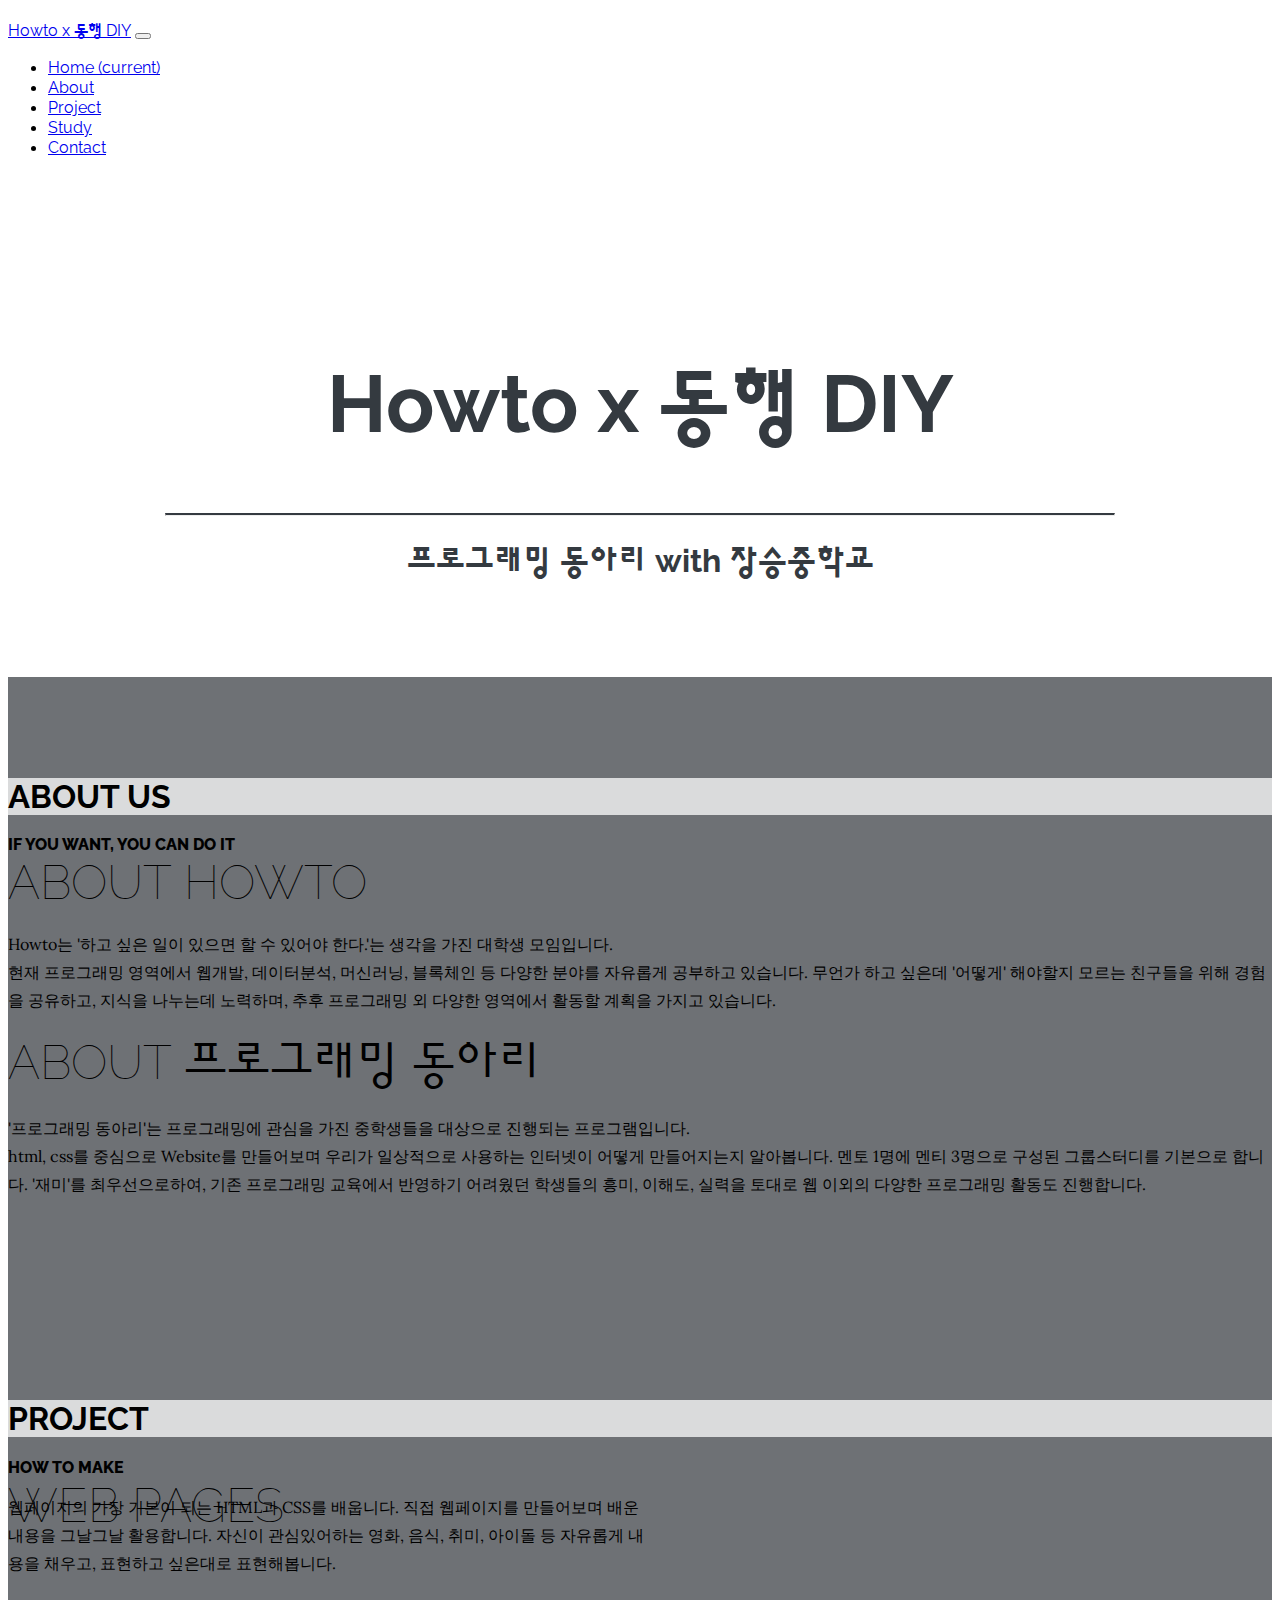
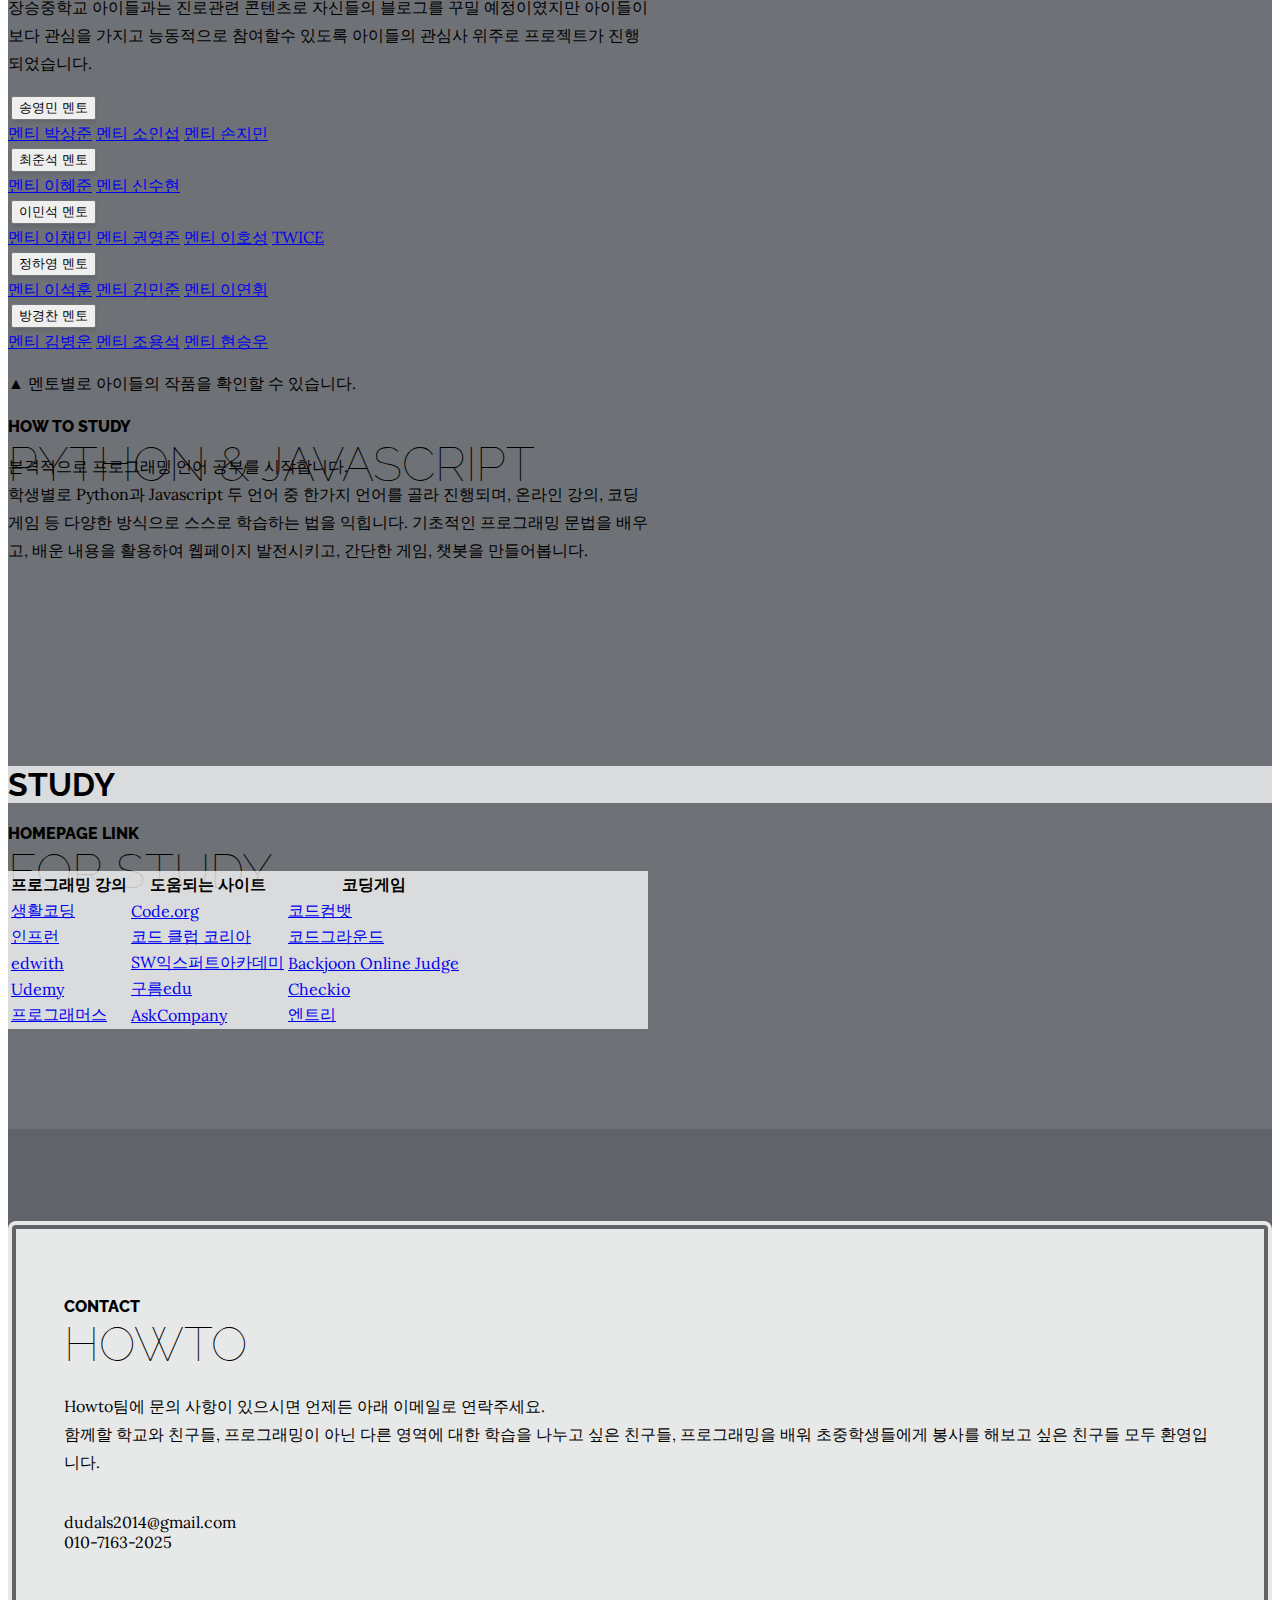
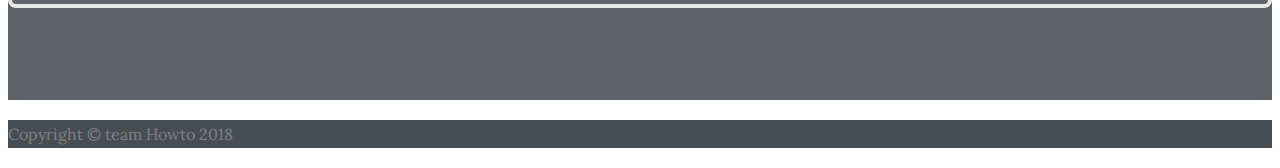
==== commit 6b10d9c4: "Update index.html" ====
--- a/howto/index.html
+++ b/howto/index.html
@@ -64,7 +64,7 @@
 </header>
 
 <!-- about -->
-<section class="page-section about-heading cta" id="about">
+<section class="page-section about-heading cta" id="about" style="background-color:rgba(88, 92, 97, 0.87)">
       <h1 class="text-center text-dark p-5 mb-4 bg-faded">ABOUT US</h1>
       <div class="container">
         <img id="img1" class="img-fluid rounded about-heading-img mb-3 mb-lg-0" src="https://images.unsplash.com/photo-1527153818091-1a9638521e2a?ixlib=rb-0.3.5&ixid=eyJhcHBfaWQiOjEyMDd9&s=5fce4ce8856a711cc50a14e03e58783a&auto=format&fit=crop&w=1158&q=80" alt="">
@@ -96,7 +96,7 @@
 </section>
 
 <!-- project -->
-<section id="project" class="page-section cta">
+<section id="project" class="page-section cta" style="background-color:rgba(88, 92, 97, 0.87)">
   <h1 class="text-center text-dark p-5 mb-4 bg-faded">PROJECT</h1>
   <div class="container">
     <div class="product-item">
@@ -140,6 +140,7 @@
                 <a class="dropdown-item" href="#">멘티 이채민</a>
                 <a class="dropdown-item" href="https://red33a.github.io/young/startbootstrap-creative-gh-pages/index.html">멘티 권영준</a>
                 <a class="dropdown-item" href="https://hoseongi711.github.io/webclass103/123">멘티 이호성</a>
+                <a class="dropdown-item" href="https://hoseongi711.github.io/twice">TWICE</a>
               </div>
             </div>
             <div class="btn-group" role="group">
@@ -192,7 +193,7 @@
 </section>
 
 <!-- study -->
-<section id="study" class="page-section cta">
+<section id="study" class="page-section cta" style="background-color:rgba(88, 92, 97, 0.87)">
   <h1 class="text-center text-dark p-5 mb-4 bg-faded">STUDY</h1>
   <div class="container">
     <div class="product-item">
